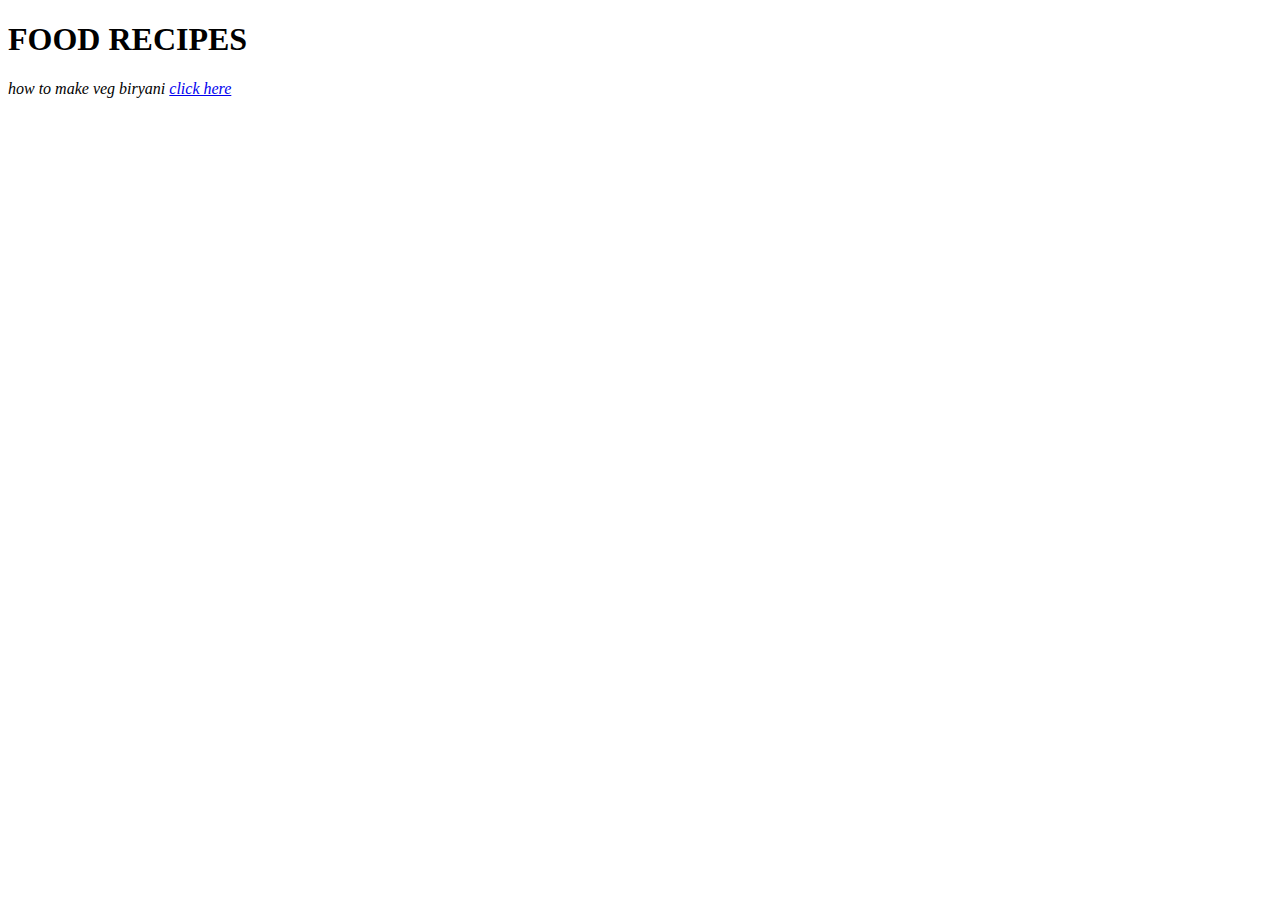
==== index.html @ c7768ee4 "Add index.html" ====
<!DOCTYPE html>
<html lang="en">
<head>
    <meta charset="UTF-8">
    
    <title>Odin recipe</title>
</head>
<body>
    <h1>FOOD RECIPES</h1>
    <p><em>how to make veg biryani <a href="veg biryani">click here</a>  </em></p>

    
</body>
</html>
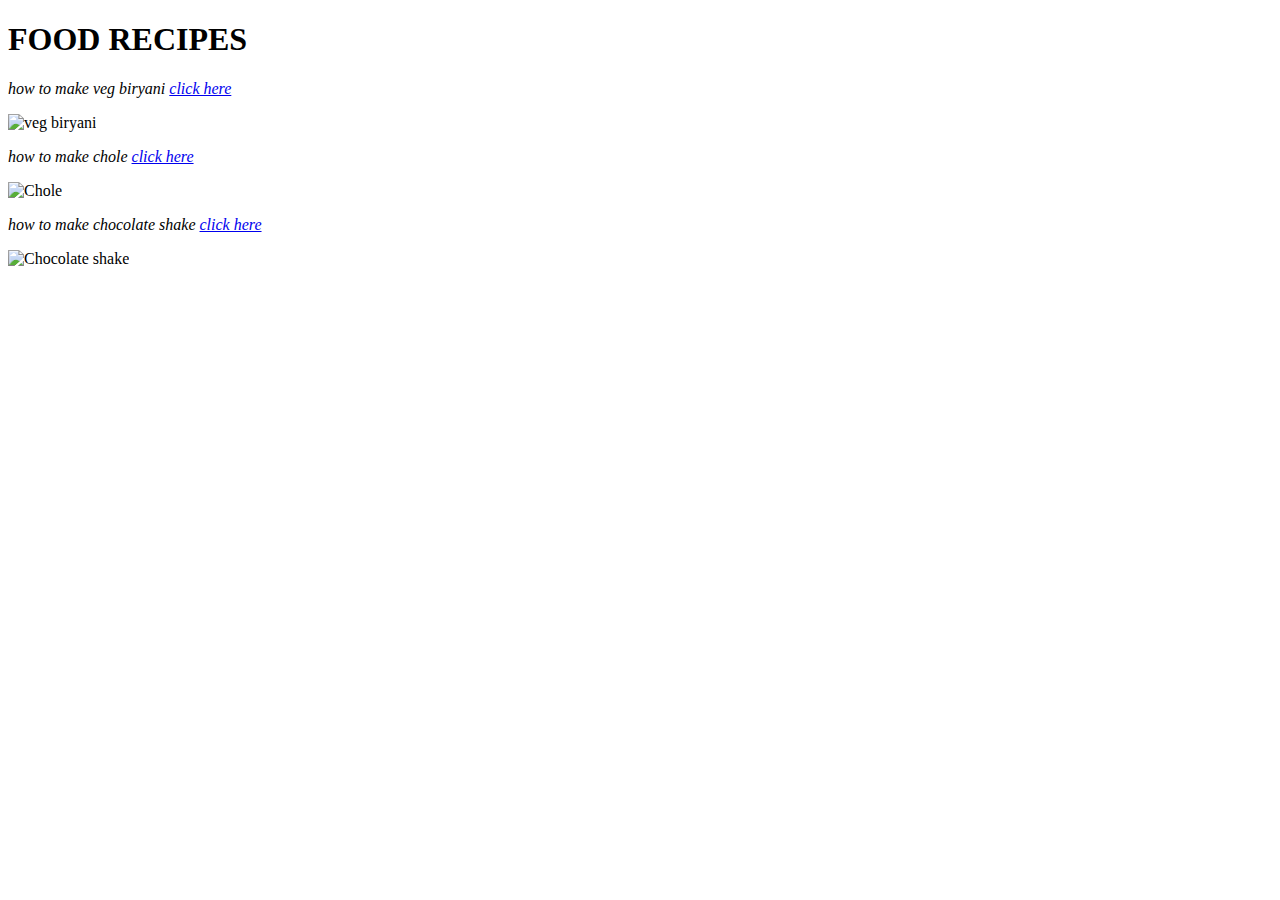
==== commit c521f700: "Add index.html" ====
--- a/index.html
+++ b/index.html
@@ -8,7 +8,12 @@
 <body>
     <h1>FOOD RECIPES</h1>
     <p><em>how to make veg biryani <a href="veg biryani">click here</a>  </em></p>
-
+    <img src="../odin-recipe/imgs/biryani2.jpg" alt="veg biryani">
+    <p><em>how to make chole <a href="chole.html">click here</a>  </em></p>
+    <img src="../odin-recipe/imgs/chole-2.jpg" alt="Chole">
+    <p><em>how to make chocolate shake <a href="chocolate shake.html">click here</a>  </em></p>
+    <img src="..//odin-recipe/imgs/cs.jpg" alt="Chocolate shake">
+    
     
 </body>
 </html>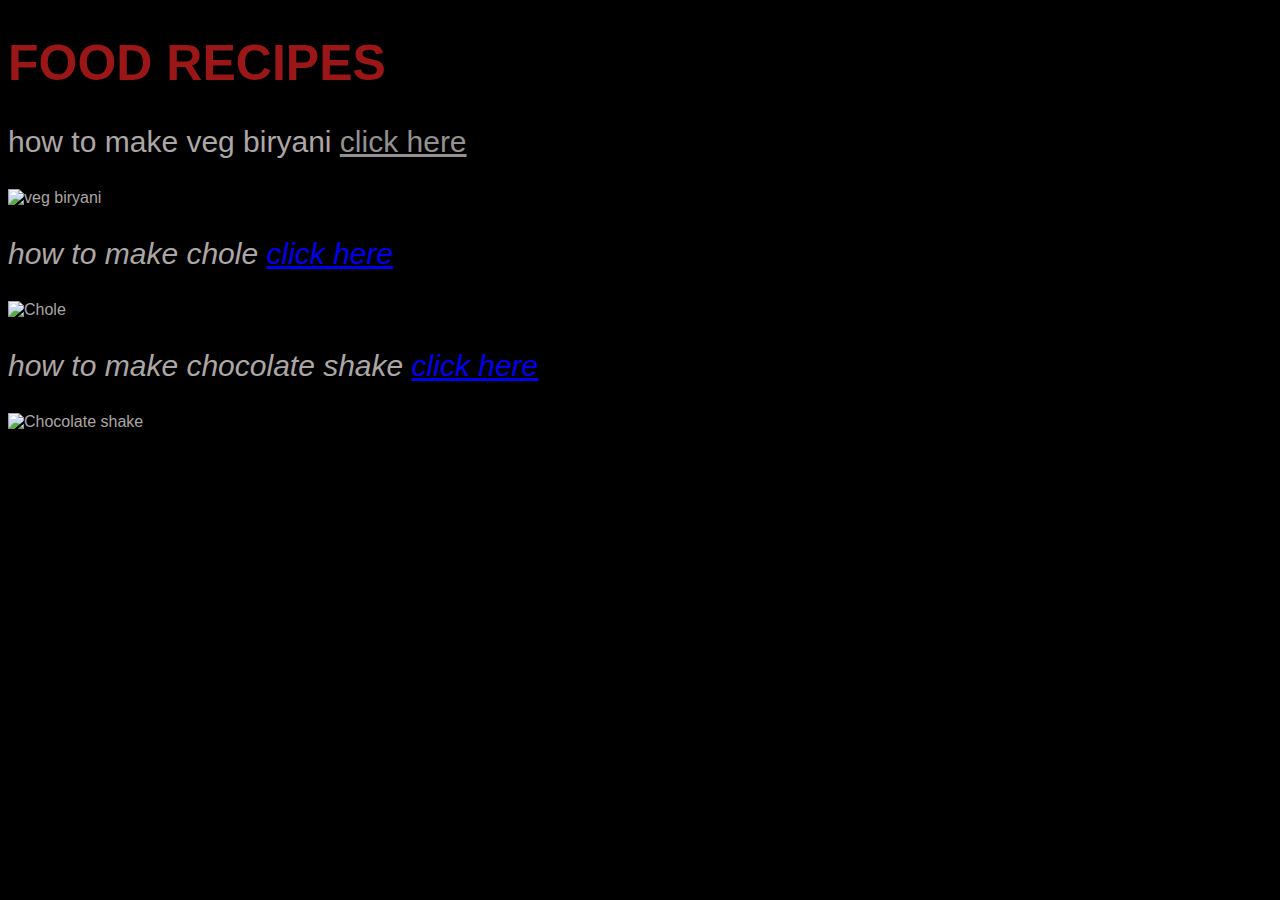
==== commit 9f251168: "Add index.html" ====
--- a/index.html
+++ b/index.html
@@ -5,13 +5,13 @@
     
     <title>Odin recipe</title>
 </head>
-<body>
-    <h1>FOOD RECIPES</h1>
-    <p><em>how to make veg biryani <a href="veg biryani">click here</a>  </em></p>
+<body style="background-color: rgb(0, 0, 0); font-family:  sans-serif ;  color: rgb(172, 166, 166);">
+    <h1 style="color:rgb(155, 22, 22); font-size: 50px ;">FOOD RECIPES</h1>
+    <p  style="font-size:30px;">how to make veg biryani <a style="color: rgb(148, 144, 144);" href="..//odin-recipe/recipes/veg biryani.html  ">click here</a></p>
     <img src="../odin-recipe/imgs/biryani2.jpg" alt="veg biryani">
-    <p><em>how to make chole <a href="chole.html">click here</a>  </em></p>
-    <img src="../odin-recipe/imgs/chole-2.jpg" alt="Chole">
-    <p><em>how to make chocolate shake <a href="chocolate shake.html">click here</a>  </em></p>
+    <p  style ="font-size:30px;"><em>how to make chole <a href="../odin-recipe/recipes/chole.html">click here</a>  </em></p>
+    <img  src="../odin-recipe/imgs/chole-2.jpg" alt="Chole">
+    <p style="font-size:30px;"><em>how to make chocolate shake <a href="..//odin-recipe/recipes/chocolate shake.html ">click here</a>  </em></p>
     <img src="..//odin-recipe/imgs/cs.jpg" alt="Chocolate shake">
     
     
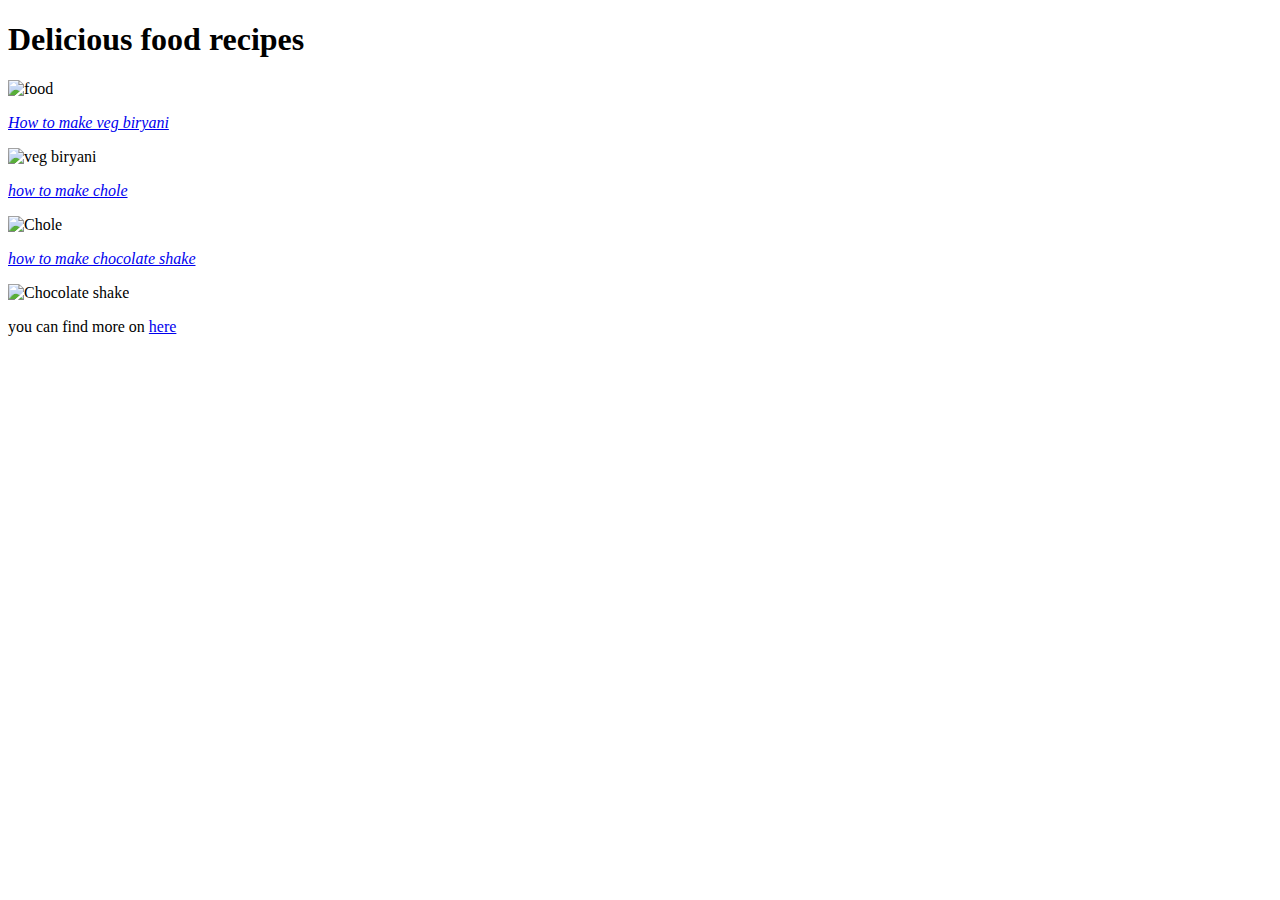
==== commit a51930e4: "Add recipe" ====
--- a/index.html
+++ b/index.html
@@ -4,15 +4,18 @@
     <meta charset="UTF-8">
     
     <title>Odin recipe</title>
+    <link rel="stylesheet" href="../odin-recipe/style.css"> 
 </head>
-<body style="background-color: rgb(0, 0, 0); font-family:  sans-serif ;  color: rgb(172, 166, 166);">
-    <h1 style="color:rgb(155, 22, 22); font-size: 50px ;">FOOD RECIPES</h1>
-    <p  style="font-size:30px;">how to make veg biryani <a style="color: rgb(148, 144, 144);" href="..//odin-recipe/recipes/veg biryani.html  ">click here</a></p>
+<body >
+    <h1>Delicious food recipes</h1>
+    <img  src="../odin-recipe/imgs/food.webp" alt="food">
+    <p> <a href="..//odin-recipe/recipes/veg biryani.html "><em>How to make veg biryani</em></a></p>
     <img src="../odin-recipe/imgs/biryani2.jpg" alt="veg biryani">
-    <p  style ="font-size:30px;"><em>how to make chole <a href="../odin-recipe/recipes/chole.html">click here</a>  </em></p>
+    <p> <a href="../odin-recipe/recipes/chole.html"><em>how to make chole</a></em></p>
     <img  src="../odin-recipe/imgs/chole-2.jpg" alt="Chole">
-    <p style="font-size:30px;"><em>how to make chocolate shake <a href="..//odin-recipe/recipes/chocolate shake.html ">click here</a>  </em></p>
+    <p> <a href="..//odin-recipe/recipes/chocolate shake.html "><em>how to make chocolate shake</em></a>  </p>
     <img src="..//odin-recipe/imgs/cs.jpg" alt="Chocolate shake">
+    <p>you can find more on <a href="https://www.vegrecipesofindia.com/recipes/">here</a></p>
     
     
 </body>
